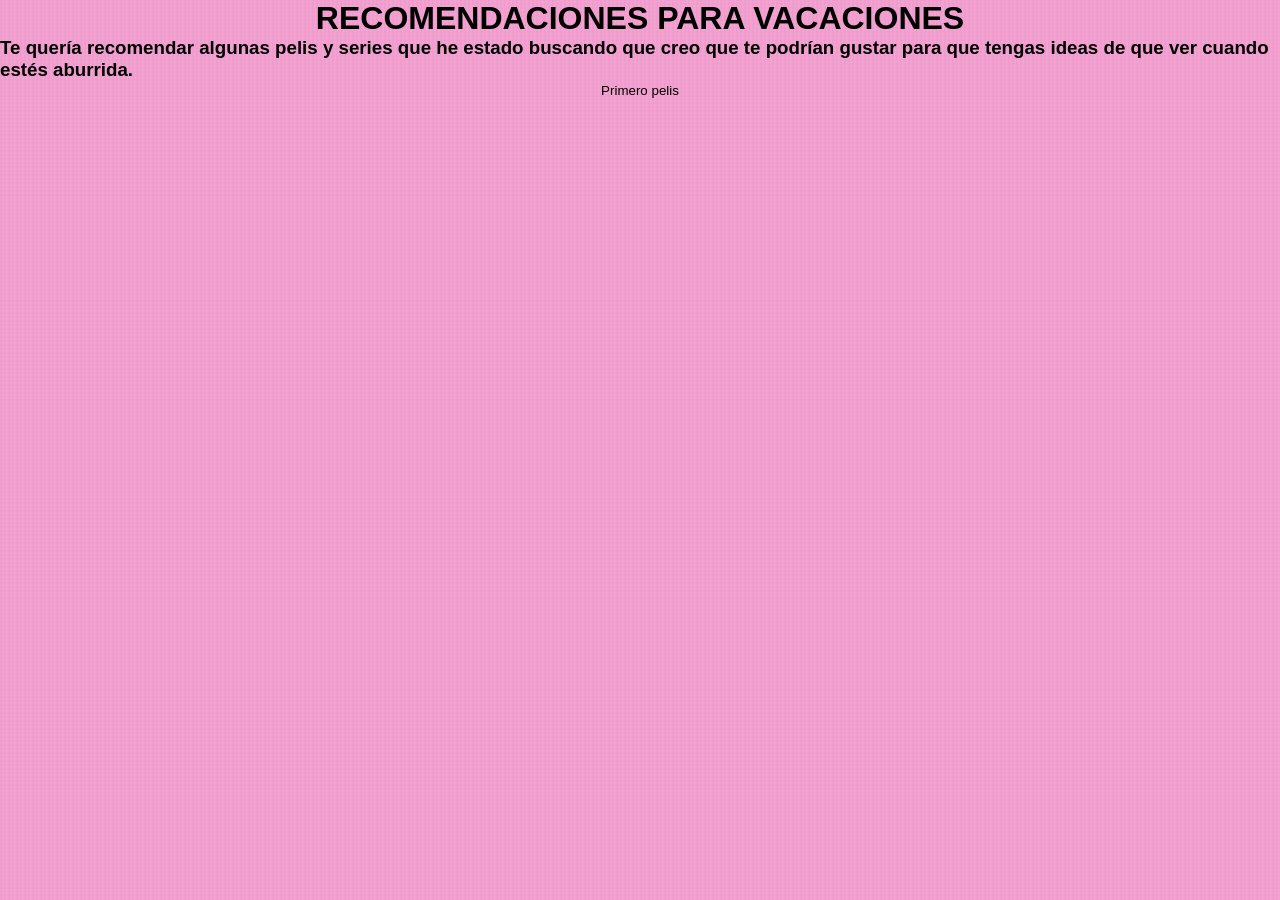
==== index.html @ 3be9073f "First commit" ====
<!DOCTYPE html>
<html lang="en">
<head>
    <meta charset="UTF-8">
    <meta name="viewport" content="width=device-width, initial-scale=1.0">
    <title>Recomendaciones</title>
    <link rel="stylesheet" href="styles.css">
</head>
<body>
    <div><h1>RECOMENDACIONES PARA VACACIONES</h1></div>
    <div><h3>Te quería recomendar algunas pelis y series que he estado buscando que creo que te podrían gustar para que tengas ideas de que ver cuando estés aburrida.</h3></div>
    <div><button href="movies.html">Primero pelis</button></div>
</body>
</html>
---- styles.css ----
*{
    margin:0;
    padding:0;
    box-sizing:border-box;
}

body{
    font-family:Arial, Helvetica, sans-serif;
    display:flex;
    flex-direction:column;
    align-items:center;
    background-color:#f39fd0;
    background-image:
        repeating-linear-gradient(
            0deg,
            rgba(255,255,255,.03),
            rgba(255,255,255,.03) 2px,
            transparent 2px,
            transparent 4px
        ),
        repeating-linear-gradient(
            90deg,
            rgba(0,0,0,.02),
            rgba(0,0,0,.02) 2px,
            transparent 2px,
            transparent 4px
        );
}

header{
    width:100%;
    padding:35px 0 20px;
    text-align:center;
}

header h1{
    font-size:38px;
    color:#880430;
    font-family: 'Trebuchet MS', 'Lucida Sans Unicode', 'Lucida Grande', 'Lucida Sans', Arial, sans-serif;
}

.contenedor{
    width:100%;
    display:flex;
    flex-direction:column;
    align-items:center;
    gap:35px;
    padding-bottom:40px;
}

.polaroid{
    width:330px;
    background:white;
    padding:12px 12px 22px;
    border-radius:8px;

    box-shadow:
        0 2px 4px rgba(0,0,0,.08),
        0 8px 20px rgba(0,0,0,.12);

    transform:rotate(-2deg);
    transition:.3s;
}

.polaroid:nth-child(even){
    transform:rotate(2deg);
}

.polaroid:hover{
    transform:rotate(0deg) scale(1.02);
}

.photo{
    width:100%;
    height:420px;
    overflow:hidden;
    position:relative;
    background:#ddd;
}

.photo img{
    width:100%;
    height:100%;
    object-fit:cover;
    display:block;
}

.photo::before{
    content:"";
    position:absolute;
    inset:0;
    background:linear-gradient(
        120deg,
        rgba(255,255,255,0) 30%,
        rgba(255,255,255,.25) 32%,
        rgba(255,255,255,0) 35%
    );
    animation:shine 4s infinite;
    pointer-events:none;
}

.caption{
    margin-top:18px;
    color:#880430;
    font-family: 'Trebuchet MS', 'Lucida Sans Unicode', 'Lucida Grande', 'Lucida Sans', Arial, sans-serif;
}

.caption h2{
    font-size:22px;
    margin-bottom:12px;
    text-align:center;
}

.caption p{
    font-size:15px;
    line-height:1.7;
    margin-bottom:14px;
    text-align:left;
}

footer{
    width:100%;
    display:flex;
    justify-content:center;
    padding:25px 0 60px;
}

button{
    border:none;
    background:none;
    cursor:pointer;
    font-family:inherit;
}

button.siguiente{
    width:320px;
    height:58px;
    display:flex;
    align-items:center;
    background:#b32756;
    border-radius:30px;
    overflow:hidden;
    box-shadow:
        0 10px 25px rgba(231,60,208,.25);
    transition:
        transform .2s,
        box-shadow .2s;
}

button.siguiente:active{
    transform:scale(.97);
}

button.siguiente:hover{
    box-shadow:
        0 14px 35px rgba(231,60,208,.35);
}

button.siguiente .circulo{
    width:58px;
    height:58px;
    display:flex;
    justify-content:center;
    align-items:center;
    background:#880430;
    border-radius:50%;
    flex-shrink:0;
}

button.siguiente .icono.flecha{
    position:relative;
    width:18px;
    height:2px;
    background:#fff;
}

button.siguiente .icono.flecha::after{
    content:"";
    position:absolute;
    right:0;
    top:-5px;
    width:8px;
    height:8px;
    border-top:2px solid #fff;
    border-right:2px solid #fff;

    transform:rotate(45deg);
}

button.siguiente .button-text{
    flex:1;
    text-align:center;
    color:white;
    font-size:17px;
    font-weight:600;
    letter-spacing:.5px;
    text-transform:none;
}

@keyframes shine{
    0%{
        transform:translateX(-100%) rotate(120deg);
    }

    20%,100%{
        transform:translateX(100%) rotate(120deg);
    }
}
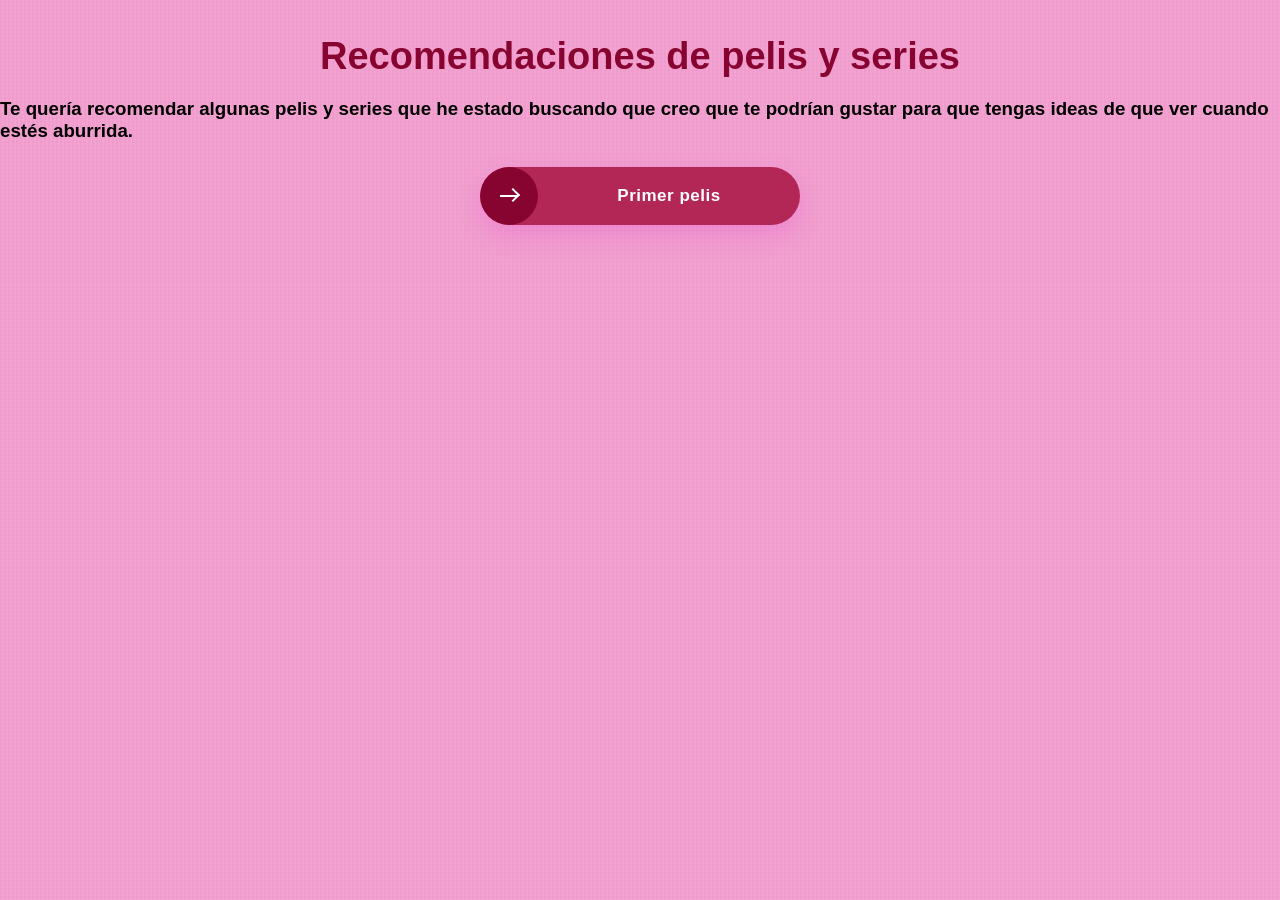
==== commit 3e53bd07: "Second commit" ====
--- a/index.html
+++ b/index.html
@@ -6,9 +6,20 @@
     <title>Recomendaciones</title>
     <link rel="stylesheet" href="styles.css">
 </head>
+<header> 
+<h1>
+    Recomendaciones de pelis y series
+</h1>
+</header>
 <body>
-    <div><h1>RECOMENDACIONES PARA VACACIONES</h1></div>
     <div><h3>Te quería recomendar algunas pelis y series que he estado buscando que creo que te podrían gustar para que tengas ideas de que ver cuando estés aburrida.</h3></div>
-    <div><button href="movies.html">Primero pelis</button></div>
+<footer>
+    <button class="siguiente" onclick="window.location.href='movies.html'">
+    <span class="circulo" aria-hidden="true">
+    <span class="icono flecha"></span>
+    </span>
+    <span class="button-text">Primer pelis</span>
+    </button>
+</footer>
 </body>
 </html>
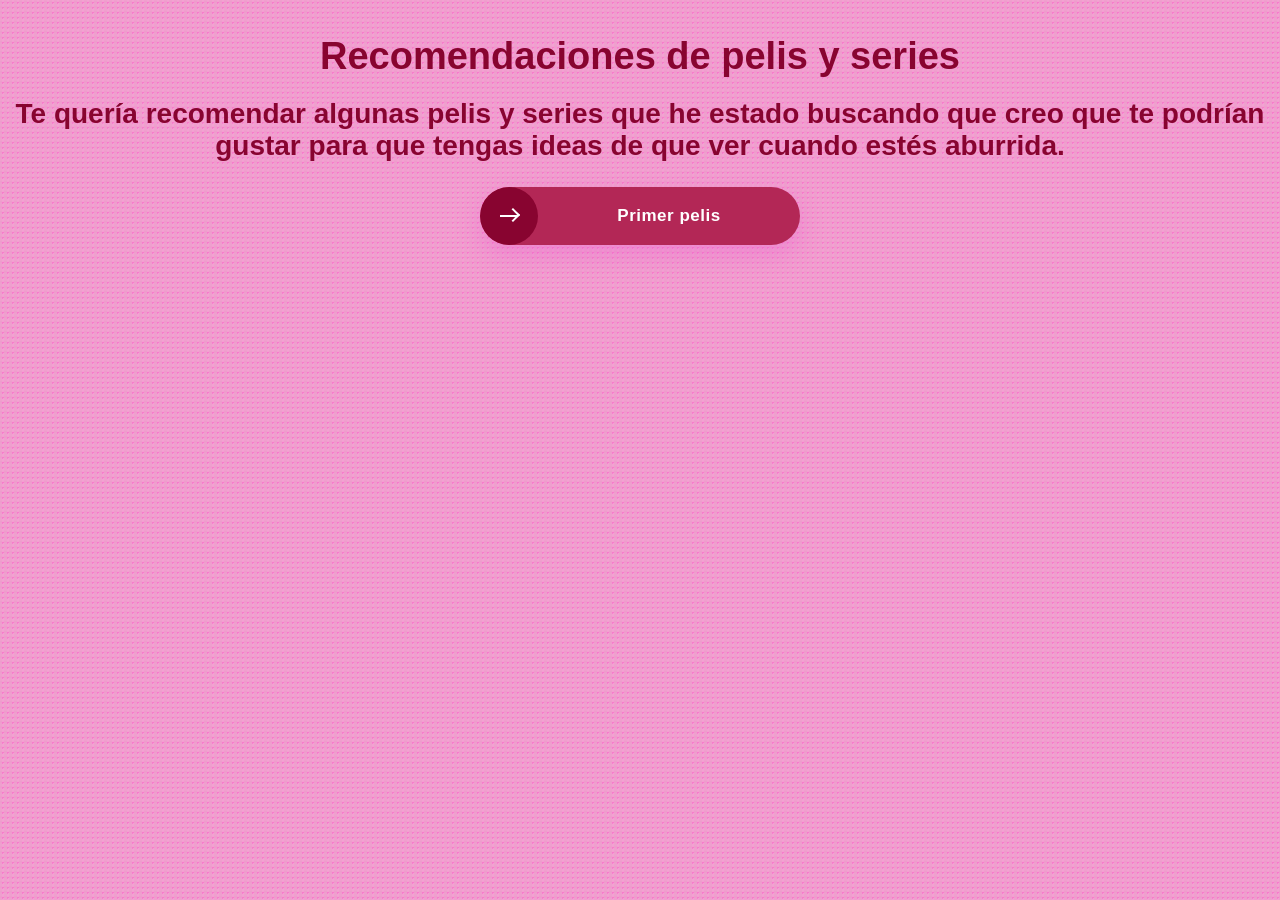
==== commit 8073454d: "Third commit" ====
--- a/index.html
+++ b/index.html
@@ -7,9 +7,7 @@
     <link rel="stylesheet" href="styles.css">
 </head>
 <header> 
-<h1>
-    Recomendaciones de pelis y series
-</h1>
+<h1>Recomendaciones de pelis y series</h1>
 </header>
 <body>
     <div><h3>Te quería recomendar algunas pelis y series que he estado buscando que creo que te podrían gustar para que tengas ideas de que ver cuando estés aburrida.</h3></div>
--- a/styles.css
+++ b/styles.css
@@ -24,7 +24,10 @@
             rgba(0,0,0,.02) 2px,
             transparent 2px,
             transparent 4px
-        );
+        ),
+        radial-gradient(#f87acc 1px, transparent 1px);
+
+    background-size:5px 5px;
 }
 
 header{
@@ -39,6 +42,14 @@
     font-family: 'Trebuchet MS', 'Lucida Sans Unicode', 'Lucida Grande', 'Lucida Sans', Arial, sans-serif;
 }
 
+body h3{
+    font-size:28px;
+    color:#880430;
+    font-family: 'Trebuchet MS', 'Lucida Sans Unicode', 'Lucida Grande', 'Lucida Sans', Arial, sans-serif;
+    text-align:center;
+    width:100%;
+}
+
 .contenedor{
     width:100%;
     display:flex;
@@ -50,7 +61,7 @@
 
 .polaroid{
     width:330px;
-    background:white;
+    background:rgb(245, 225, 225);
     padding:12px 12px 22px;
     border-radius:8px;
 
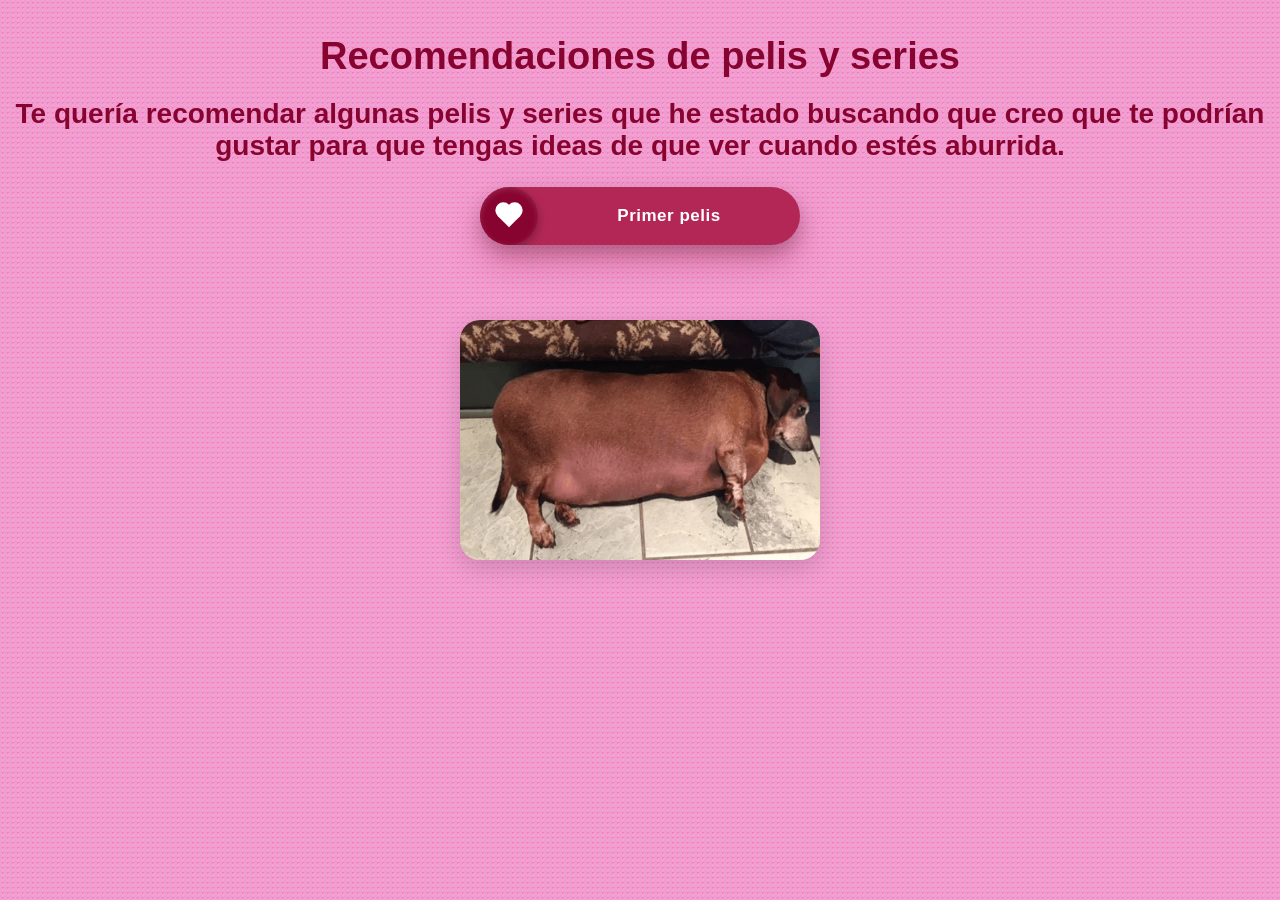
==== commit a1a43db1: "Final commit" ====
--- a/index.html
+++ b/index.html
@@ -9,15 +9,20 @@
 <header> 
 <h1>Recomendaciones de pelis y series</h1>
 </header>
+
 <body>
     <div><h3>Te quería recomendar algunas pelis y series que he estado buscando que creo que te podrían gustar para que tengas ideas de que ver cuando estés aburrida.</h3></div>
 <footer>
     <button class="siguiente" onclick="window.location.href='movies.html'">
     <span class="circulo" aria-hidden="true">
-    <span class="icono flecha"></span>
+    <span class="icono-corazon"></span>
     </span>
     <span class="button-text">Primer pelis</span>
     </button>
 </footer>
+<section class="hero">
+    <img src="resources/perroSalchicha.png" alt="Portada">
+</section>
+
 </body>
 </html>
--- a/styles.css
+++ b/styles.css
@@ -59,6 +59,25 @@
     padding-bottom:40px;
 }
 
+.hero{
+    width:100%;
+    display:flex;
+    justify-content:center;
+    margin:15px 0 35px;
+}
+
+.hero img{
+    width:360px;
+    height:auto;
+
+    border-radius:20px;
+
+    box-shadow:
+        0 8px 25px rgba(0,0,0,.15);
+
+    display:block;
+}
+
 .polaroid{
     width:330px;
     background:rgb(245, 225, 225);
@@ -146,66 +165,96 @@
 button.siguiente{
     width:320px;
     height:58px;
-    display:flex;
-    align-items:center;
+
+    display:flex;
+    align-items:center;
+
     background:#b32756;
     border-radius:30px;
+
     overflow:hidden;
-    box-shadow:
-        0 10px 25px rgba(231,60,208,.25);
-    transition:
-        transform .2s,
-        box-shadow .2s;
+
+    box-shadow:
+        0 8px 18px rgba(0,0,0,.20),
+        0 18px 35px rgba(179,39,86,.35);
+
+    transition:transform .25s, box-shadow .25s;
+}
+
+button.siguiente:hover{
+    transform:translateY(-2px);
+    box-shadow:
+        0 12px 24px rgba(0,0,0,.25),
+        0 22px 45px rgba(179,39,86,.45);
 }
 
 button.siguiente:active{
     transform:scale(.97);
-}
-
-button.siguiente:hover{
-    box-shadow:
-        0 14px 35px rgba(231,60,208,.35);
 }
 
 button.siguiente .circulo{
     width:58px;
     height:58px;
+
     display:flex;
     justify-content:center;
     align-items:center;
+
     background:#880430;
     border-radius:50%;
     flex-shrink:0;
-}
-
-button.siguiente .icono.flecha{
+
+    box-shadow:
+        inset 0 2px 6px rgba(255,255,255,.15),
+        0 4px 10px rgba(0,0,0,.30);
+}
+
+.icono-corazon{
     position:relative;
-    width:18px;
-    height:2px;
+    width:16px;
+    height:16px;
+
     background:#fff;
-}
-
-button.siguiente .icono.flecha::after{
+    transform:rotate(-45deg);
+
+    transition:transform .25s;
+}
+
+.icono-corazon::before,
+.icono-corazon::after{
     content:"";
     position:absolute;
-    right:0;
-    top:-5px;
-    width:8px;
-    height:8px;
-    border-top:2px solid #fff;
-    border-right:2px solid #fff;
-
-    transform:rotate(45deg);
+
+    width:16px;
+    height:16px;
+
+    background:#fff;
+    border-radius:50%;
+}
+
+.icono-corazon::before{
+    top:-8px;
+    left:0;
+}
+
+.icono-corazon::after{
+    left:8px;
+    top:0;
+}
+
+button.siguiente:active .icono-corazon{
+    transform:rotate(-45deg) scale(1.2);
 }
 
 button.siguiente .button-text{
     flex:1;
     text-align:center;
+
     color:white;
+
     font-size:17px;
     font-weight:600;
     letter-spacing:.5px;
-    text-transform:none;
 }
 
 @keyframes shine{
